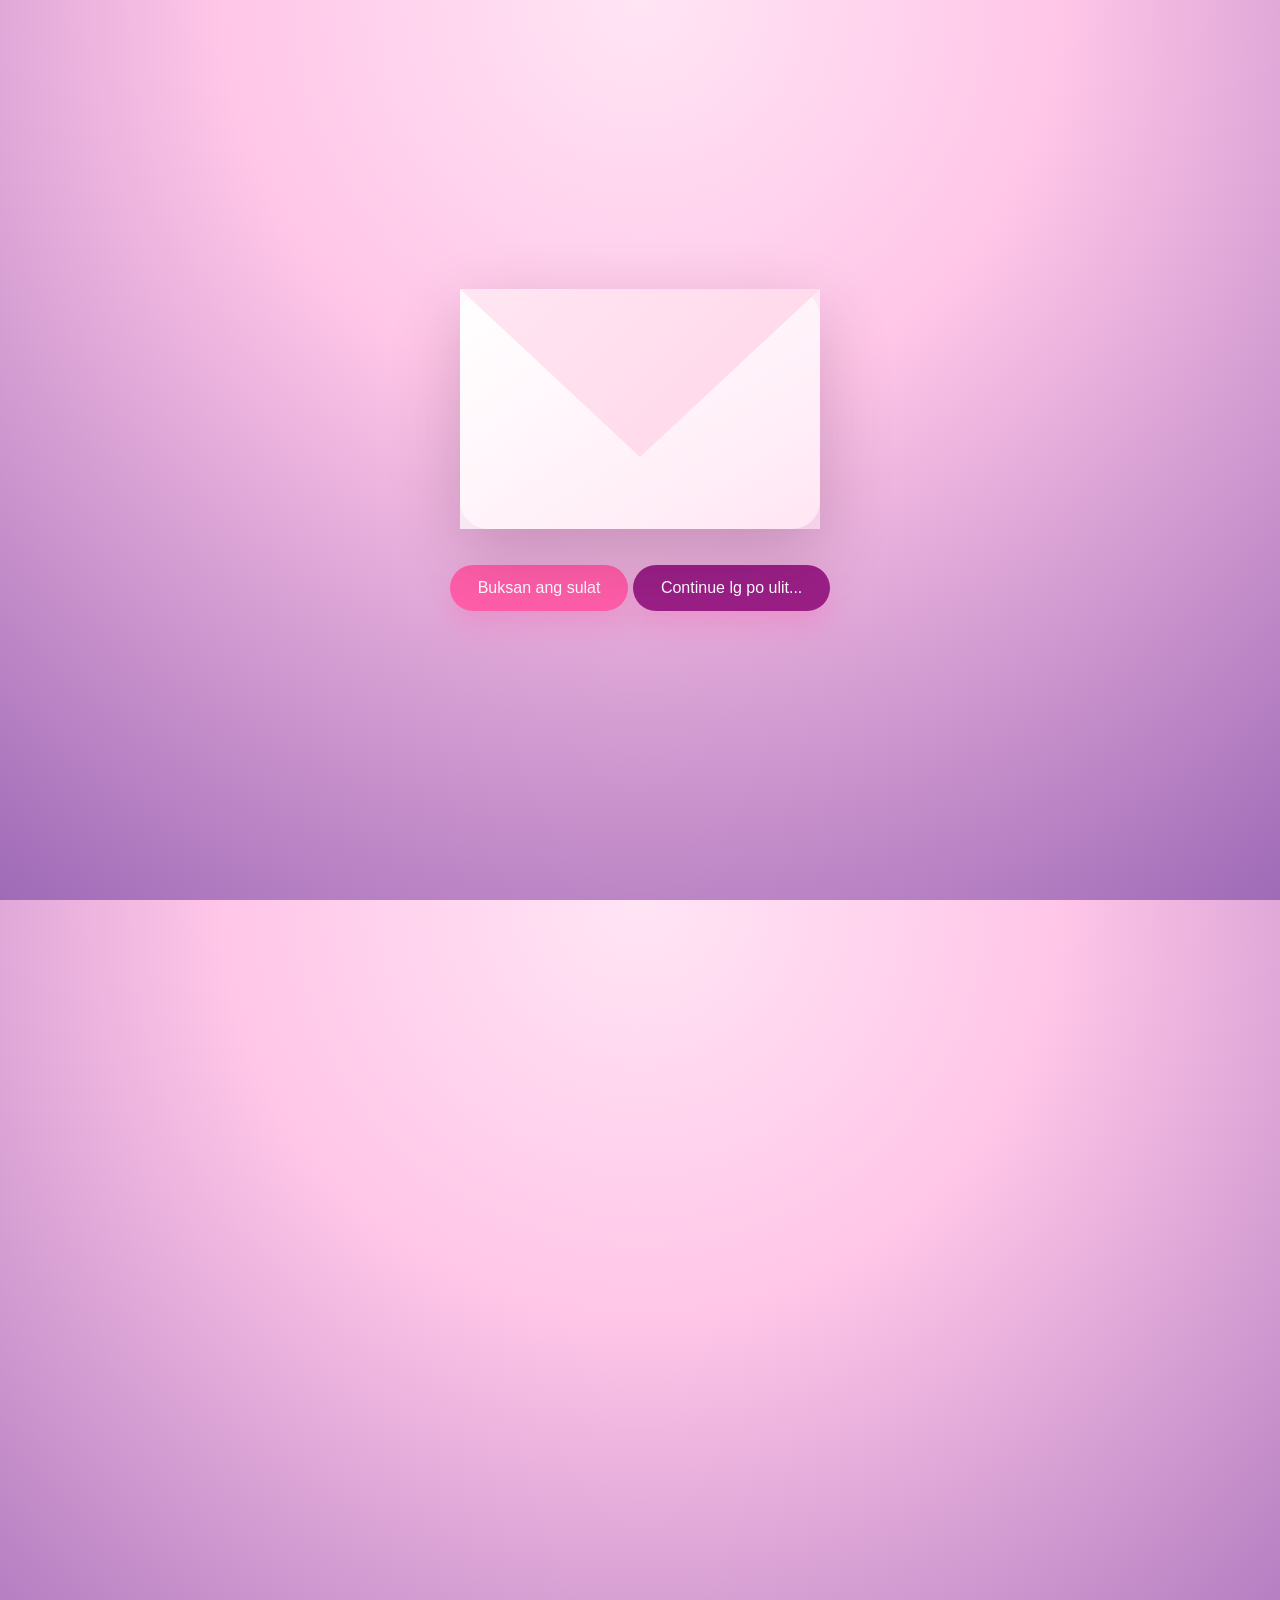
==== letter.html @ 8c29361f "done" ====
<!DOCTYPE html>
<html lang="en">
  <head>
    <meta charset="UTF-8" />
    <meta name="viewport" content="width=device-width, initial-scale=1.0" />
    <title>Letter</title>
    <link rel="stylesheet" href="css/flower.css" />
    <style>
      body {
        margin: 0;
        min-height: 100vh;
        display: flex;
        align-items: center;
        justify-content: center;
        background: radial-gradient(circle at top, #ffe5f5 0%, #ffc6e8 38%, #9f6ab7 100%);
        color: #2d1437;
        font-family: 'Segoe UI', Tahoma, Geneva, Verdana, sans-serif;
        overflow: visible;
      }
      #letter-app {
        width: min(100%, 740px);
        text-align: center;
        position: relative;
        padding: 24px;
      }
      .envelope {
        width: 360px;
        height: 240px;
        margin: 0 auto 24px;
        position: relative;
        border-radius: 28px;
        background: linear-gradient(180deg, #ffffff 0%, #ffe6f0 100%);
        box-shadow: 0 25px 70px rgba(63, 22, 54, 0.24);
        cursor: pointer;
        overflow: visible;
        transition: transform 0.35s ease, height 0.35s ease;
        z-index: 1;
      }
      .envelope.open {
        height: 320px;
      }
      .envelope:hover {
        transform: translateY(-4px);
      }
      .envelope::before {
        content: '';
        position: absolute;
        inset: 0;
        background: linear-gradient(135deg, rgba(255, 255, 255, 0.9), rgba(255, 230, 245, 0.7));
        z-index: 2;
      }
      .envelope::after {
        content: '';
        position: absolute;
        inset: 0;
        background: linear-gradient(135deg, #ffe6f2 0%, #ffd3e7 100%);
        clip-path: polygon(0 0, 100% 0, 50% 70%, 0 0);
        transition: transform 0.4s ease;
        transform-origin: top;
        z-index: 2;
      }
      .envelope.open::after {
        transform: translateY(-105%);
      }
      .letter {
        position: absolute;
        top: 40%;
        left: 50%;
        width: 88%;
        height: 390%;
        transform: translate(-50%, 18%) scale(0.94);
        background: #ffffff;
        border-radius: 20px;
        box-shadow: 0 14px 32px rgba(0, 0, 0, 0.12);
        padding: 22px 24px;
        opacity: 0;
        pointer-events: none;
        transition: transform 0.4s ease, opacity 0.4s ease;
        text-align: left;
        z-index: 3;
      }
      .envelope.open .letter {
        opacity: 1;
        transform: translate(-50%, -12%) scale(1);
        pointer-events: auto;
      }
      .letter h1 {
        margin: 0 0 10px;
        font-size: 2rem;
        color: #b01d6f;
      }
      .letter p {
        margin: 0 0 15px;
        color: #4a2b44;
        line-height: 1.7;
        font-size: 1rem;
        opacity: 0;
        transform: translateY(10px);
        transition: opacity 0.35s ease, transform 0.35s ease;
      }
      .envelope.open .letter p {
        opacity: 1;
        transform: translateY(0);
      }
      .surprise {
        display: inline-block;
        font-size: 2rem;
        font-weight: 900;
        color: #d31f70;
        line-height: 1.2;
        letter-spacing: 0.04em;
        margin-top: 18px;
        opacity: 0;
        transform: translateY(8px);
        transition: opacity 0.4s ease, transform 0.4s ease;
      }
      .envelope.open .surprise {
        opacity: 1;
        transform: translateY(0);
      }
      .action-button {
        border: none;
        background: #ff5ea9;
        color: #ffffff;
        font-size: 1rem;
        padding: 14px 28px;
        border-radius: 999px;
        cursor: pointer;
        box-shadow: 0 16px 28px rgba(255, 94, 169, 0.26);
        transition: transform 0.22s ease, background 0.22s ease;
      }
      .action-button:hover {
        transform: translateY(-2px);
        background: #ff2d8d;
      }
      .hearts {
        position: absolute;
        inset: 0;
        pointer-events: none;
      }
      .heart {
        position: absolute;
        width: 16px;
        height: 16px;
        background: #ff3d90;
        transform: rotate(45deg);
        opacity: 0;
      }
      .heart::before,
      .heart::after {
        content: '';
        position: absolute;
        width: 16px;
        height: 16px;
        background: #ff3d90;
        border-radius: 50%;
      }
      .heart::before {
        top: -8px;
        left: 0;
      }
      .heart::after {
        top: 0;
        left: 8px;
      }
      .typewriter {
        display: inline-block;
        overflow: hidden;
        white-space: nowrap;
        border-right: 0.1em solid rgba(0, 0, 0, 0.4);
        animation: blink 0.8s step-end infinite;
      }
      @keyframes floatUp {
        0% {
          opacity: 0;
          transform: translate3d(0, 0, 0) scale(0.8) rotate(45deg);
        }
        20% {
          opacity: 1;
        }
        100% {
          opacity: 0;
          transform: translate3d(var(--dx), -210px, 0) scale(0.45) rotate(45deg);
        }
      }
      @keyframes blink {
        0%,
        100% {
          border-color: rgba(0, 0, 0, 0.4);
        }
        50% {
          border-color: transparent;
        }
      }
    </style>
  </head>
  <body>
    <div id="letter-app">
      <div class="envelope" id="envelope" aria-label="Open the surprise letter">
        <div class="letter" id="letter">
          <h1>Para sa aking pinakamamahal</h1>
          <p class="letter-line">Bawat umaga na kasama kita, para bang muling nabubuo ang mundo ko.</p>
          <p class="letter-line">Ang ngiti mo ang naging liwanag ko sa bawat araw na madilim, at ang iyong tawa ang musika sa puso ko.</p>
          <p class="letter-line">Sa bawat simpleng usapan at tahimik na sandali, nararamdaman ko kung gaano ako pinagpala na ikaw ang nasa tabi ko.</p>
          <p class="letter-line">Mahal ko ang paraan kung paano mo nakita ang maganda kahit sa mga maliliit na bagay, at kung paano mo pinaparamdam sa akin na may tahanan ako sa iyong mga yakap.</p>
          <p class="letter-line">Hindi lang kita mahal dahil ikaw ay mabait, maalalahanin, at matalino—minamahal kita dahil sa dami ng pag-asa na pinapalakas mo sa puso ko.</p>
          <p class="letter-line">Kapag nararamdaman kong pagod na ako, ikaw ang nagbibigay lakas. Kapag natutuwa ako, ikaw ang unang naiisip ko.</p>
          <p class="letter-line">Hindi ko maipaliwanag ang kagandahan ng mundo kapag kasama ka, pero alam kong bawat sandali ay mas naging totoo at mas naging makulay dahil sa iyo.</p>
          <p class="letter-line">Salamat sa pag-intindi sa akin, salamat sa pag-aalaga sa puso ko, at salamat sa pagiging ikaw—ang pinakaimportanteng tao sa buhay ko.</p>
          <p class="letter-line">Kung sa aking mga mata, ikaw ang aking pangarap, sana sa iyong puso ay ikaw rin ang aking tahanan.</p>
          <p class="surprise" id="surpriseText"></p>
        </div>
      </div>
      <button class="action-button" id="openButton">Buksan ang sulat</button>
      <button class="action-button" id="continueButton" style="margin-top: 12px; background: #9a1f86;">
        Continue lg po ulit...
      </button>
      <div class="hearts" id="hearts"></div>
    </div>
    <script>
      const envelope = document.getElementById('envelope');
      const openButton = document.getElementById('openButton');
      const continueButton = document.getElementById('continueButton');
      const surpriseText = document.getElementById('surpriseText');
      const hearts = document.getElementById('hearts');
      let opened = false;
      const message = 'MAHAL NA MAHAL KITA BABI 💖';

      function createHeart(x) {
        const heart = document.createElement('div');
        heart.className = 'heart';
        heart.style.left = x + 'px';
        heart.style.setProperty('--dx', (Math.random() * 140 - 70) + 'px');
        heart.style.animation = `floatUp ${2.2 + Math.random() * 0.8}s ease forwards`;
        hearts.appendChild(heart);
        setTimeout(() => heart.remove(), 2600);
      }

      function showSurprise() {
        surpriseText.classList.add('typewriter');
        surpriseText.textContent = '';
        let index = 0;
        const timer = setInterval(() => {
          surpriseText.textContent += message[index];
          index += 1;
          if (index === message.length) {
            clearInterval(timer);
            surpriseText.classList.remove('typewriter');
            openButton.textContent = 'Buksan muli';
          }
        }, 110);
        for (let i = 0; i < 18; i += 1) {
          setTimeout(() => createHeart(60 + Math.random() * 220), i * 100);
        }
      }

      function toggleLetter() {
        opened = !opened;
        envelope.classList.toggle('open', opened);
        if (opened) {
          showSurprise();
          openButton.textContent = 'Buksan muli';
        } else {
          surpriseText.textContent = '';
          surpriseText.classList.remove('typewriter');
          openButton.textContent = 'Buksan ang sulat';
        }
      }

      envelope.addEventListener('click', toggleLetter);
      openButton.addEventListener('click', toggleLetter);
      continueButton.addEventListener('click', () => {
        location.href = 'lastpage.html';
      });
    </script>
  </body>
</html>
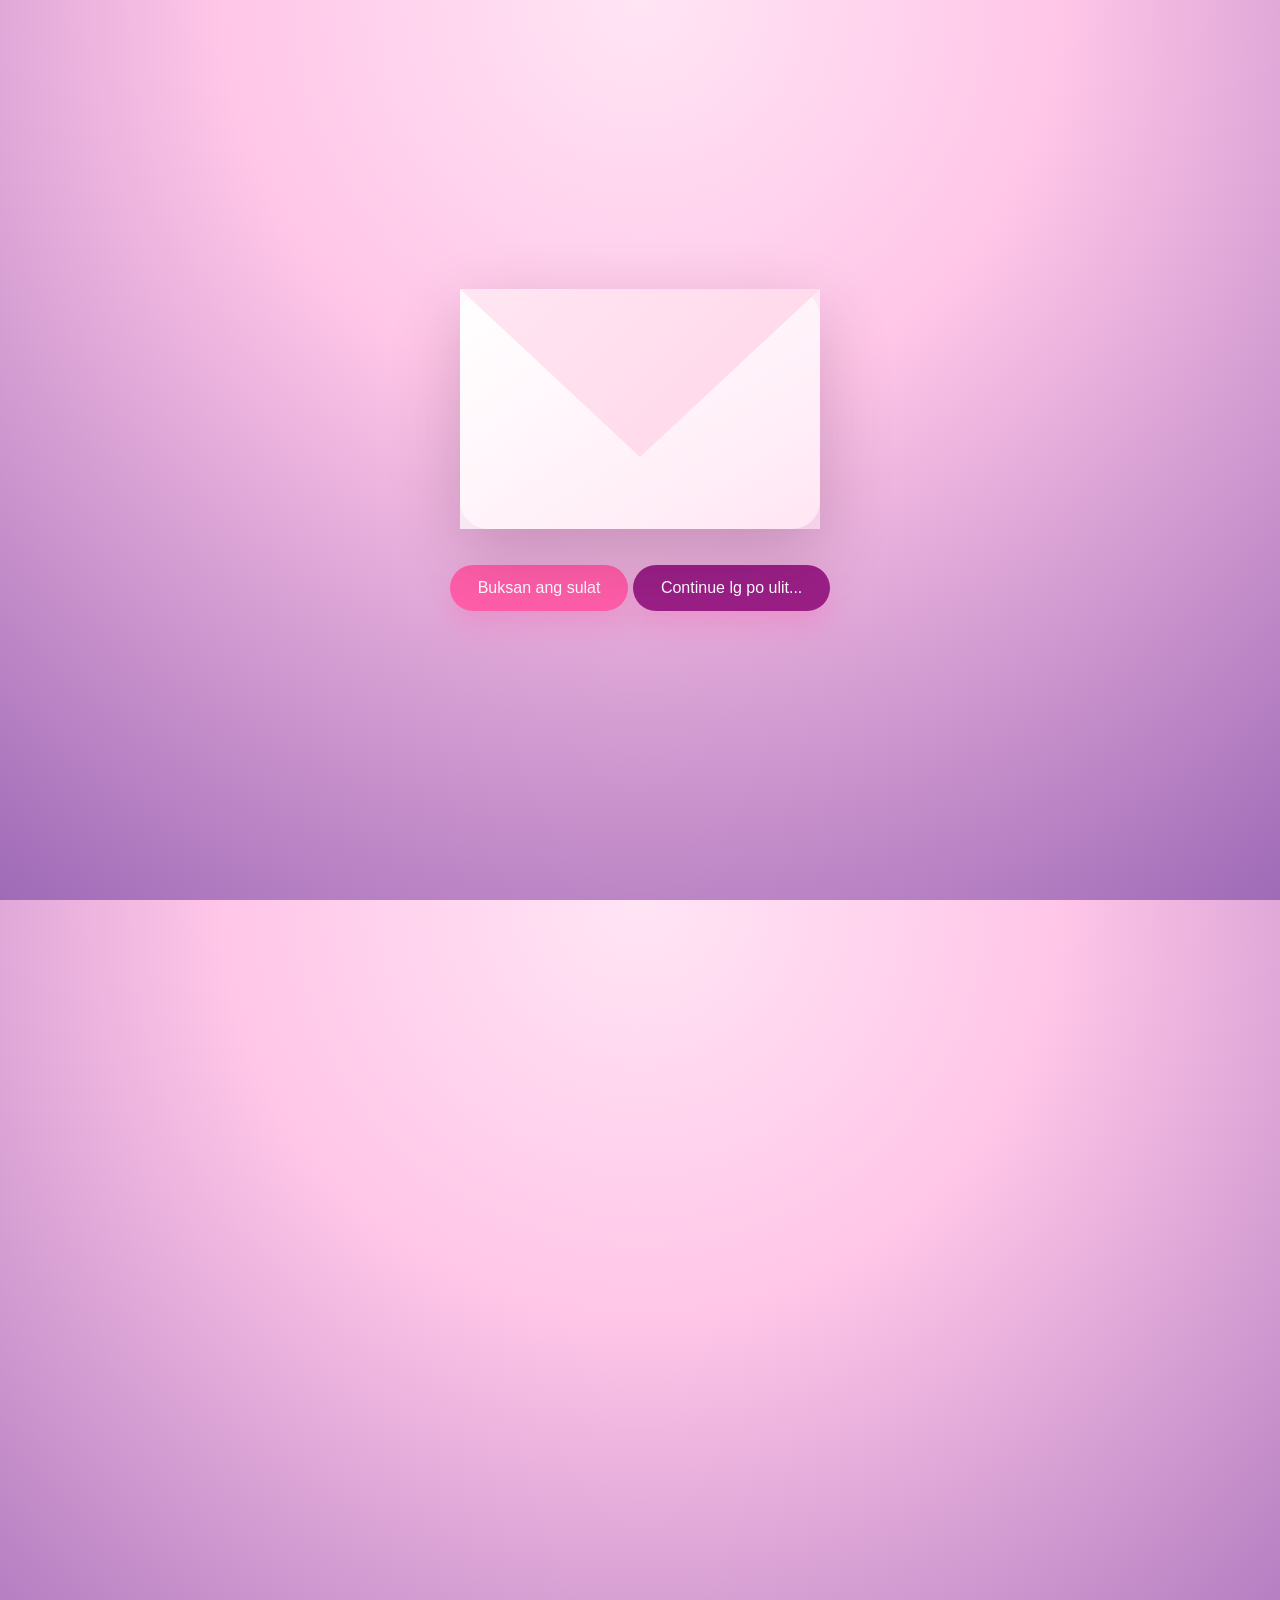
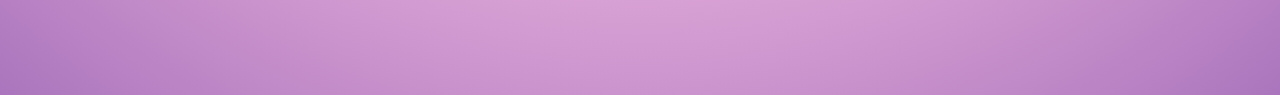
==== commit 17d74d10: "done" ====
--- a/letter.html
+++ b/letter.html
@@ -203,10 +203,10 @@
           <p class="letter-line">Ang ngiti mo ang naging liwanag ko sa bawat araw na madilim, at ang iyong tawa ang musika sa puso ko.</p>
           <p class="letter-line">Sa bawat simpleng usapan at tahimik na sandali, nararamdaman ko kung gaano ako pinagpala na ikaw ang nasa tabi ko.</p>
           <p class="letter-line">Mahal ko ang paraan kung paano mo nakita ang maganda kahit sa mga maliliit na bagay, at kung paano mo pinaparamdam sa akin na may tahanan ako sa iyong mga yakap.</p>
-          <p class="letter-line">Hindi lang kita mahal dahil ikaw ay mabait, maalalahanin, at matalino—minamahal kita dahil sa dami ng pag-asa na pinapalakas mo sa puso ko.</p>
+          <p class="letter-line">Hindi lang kita mahal dahil ikaw ay mabait, maalalahanin, at matalino minamahal kita dahil sa dami ng pag-asa na pinapalakas mo sa puso ko.</p>
           <p class="letter-line">Kapag nararamdaman kong pagod na ako, ikaw ang nagbibigay lakas. Kapag natutuwa ako, ikaw ang unang naiisip ko.</p>
           <p class="letter-line">Hindi ko maipaliwanag ang kagandahan ng mundo kapag kasama ka, pero alam kong bawat sandali ay mas naging totoo at mas naging makulay dahil sa iyo.</p>
-          <p class="letter-line">Salamat sa pag-intindi sa akin, salamat sa pag-aalaga sa puso ko, at salamat sa pagiging ikaw—ang pinakaimportanteng tao sa buhay ko.</p>
+          <p class="letter-line">Salamat sa pag-intindi sa akin, salamat sa pag-aalaga sa puso ko, at salamat sa pagiging ikaw ang pinakaimportanteng tao sa buhay ko.</p>
           <p class="letter-line">Kung sa aking mga mata, ikaw ang aking pangarap, sana sa iyong puso ay ikaw rin ang aking tahanan.</p>
           <p class="surprise" id="surpriseText"></p>
         </div>
--- a/css/flower.css
+++ b/css/flower.css
@@ -0,0 +1,365 @@
+*,
+*::after,
+*::before{
+    padding: 0;
+    margin: 0;
+    box-sizing: border-box;
+}
+
+:root{
+    --color-bg: linear-gradient(to top,#010329,#000005);
+    --color-glass:linear-gradient(to left,#142544,#1a9092);
+    --color-water:linear-gradient(to left,#142544,#1b6d6e);
+}
+
+body{
+    background-color: #FFF5E4;
+    min-height: 100vh;
+    display: flex;
+    flex-direction: column; /* Change the direction to column */
+    align-items: center;
+    justify-content: flex-start; /* Align items to the start of the container */
+    overflow: hidden;
+	color: #FF9494;
+	font-family: courier;
+}
+
+#thankyou {
+    width: 100%; /* Ensure it spans the full width */
+    text-align: center; /* Keep the text centered */
+    margin-top: 20px; /* Add some space at the top */
+    z-index: 1000; /* Ensure it's above other elements if needed */
+    position: relative; /* Adjust based on layout needs */
+	margin-bottom: 400px;
+	font-size: 50px;
+}
+
+.flower{
+    position: relative;
+}
+
+.flower__glass{
+    width:20vmin;
+    height: 30vmin;
+    background-image: var(--color-glass);
+    clip-path: polygon(0 0, 100% 0, 85% 100%, 15% 100%);
+    opacity: .8;
+    position: relative;
+}
+
+.flower__glass::after{
+    content: '';
+    position: absolute;
+    bottom: 0;
+    left: 0;
+    background-color: #182843;
+    width: 100%;
+    height: 2vmin;
+}
+
+.flower__glass::before{
+    content: '';
+    position: absolute;
+    bottom: 0;
+    left: 0;
+    background-image: var(--color-water);
+    width: 100%;
+    height: 15vmin;
+}
+
+.f-wrapper{
+    position: absolute;
+    left: 45%;
+    bottom: 2vmin;
+}
+
+.f-wrapper--2{
+    left: 50%;
+    bottom: 5%;
+    transform-origin: 10% left;
+    transform: rotate(20deg);
+}
+
+.f-wrapper--3{
+    left: 30%;
+    bottom: 5%;
+    transform-origin: 10% left;
+    transform: rotate(-10deg);
+}
+
+.f-wrapper--3 .flower__line{
+    height: 45vmin;
+    position: relative;
+}
+
+.f-wrapper--3 .flower__line::after{
+    content: '';
+    position: absolute;
+    left:0;
+    top: 0;
+    width: 6vmin;
+    height: 6vmin;
+    transform: translate(-69%,-30%) rotate(-5deg);
+    border-radius:10vmin 10vmin 0 0;
+    border: 2vmin solid  #104d4e;
+    border-bottom: transparent;
+    border-left: transparent;
+}
+
+.f-wrapper--3 .flower__line::before{
+    content: '';
+    position: absolute;
+    left:-40%;
+    top: -1%;
+    width: 6vmin;
+    height: 2vmin;
+    transform-origin: right;
+    transform: translate(-100%,-80%) rotate(-20deg);
+    background-color: #104d4e;
+    border-radius: 2vmin;
+}
+
+.f-wrapper--3 .flower__line{
+    background-image: linear-gradient(to top,#142544,#104d4e);
+}
+
+
+.f-wrapper--2 .flower__line{
+    height: 45vmin;
+}
+
+.f-wrapper--2 .f{
+    transform: translateX(-50%) rotate(20deg);
+}
+
+.f-wrapper--3 .f{
+    transform: translate(-350%,-50%) rotate(-120deg);
+}
+
+.f-wrapper--2 .flower__leaf:not(:first-child){
+    width: 3.8vmin;
+    height: 10vmin;
+    background-image: linear-gradient(to bottom, #ff43b6 ,#c22887, #1a233a 99%);
+}
+
+.f-wrapper--3 .flower__leaf:not(:first-child){
+    width: 3.8vmin;
+    height: 10vmin;
+    background-image: linear-gradient(to bottom, #ad2be0 ,#712291, #1a233a 99%);
+}
+
+.f-wrapper--3 .flower__leaf--1{
+    width: 8vmin;
+    height: 10vmin;
+    bottom: 2vmin;
+    background-color: #ad2be0;
+}
+
+.f-wrapper--2 .flower__leaf--1{
+    width: 8vmin;
+    height: 10vmin;
+    bottom: 2vmin;
+    background-color: #de118b;
+}
+
+.f-wrapper--2 .f .flower__leaf--8{
+    width: 10vmin;
+    height: 9vmin;
+    bottom: 3vmin;
+    left: -30%;
+    transform: rotate(-50deg);
+    background-image: linear-gradient(to left bottom, #ff43b6 ,#4d1337);;
+}
+
+.f-wrapper--3 .f .flower__leaf--8{
+    width: 10vmin;
+    height: 9vmin;
+    left: -10% !important;
+    background-image: linear-gradient(to left bottom, #ad2be0 ,#712291);;
+}
+
+.flower__line{
+    width: 2vmin;
+    height: 56vmin;
+    background-image: linear-gradient(to left top,#82fdff 20%,#142544,#104d4e);
+    border-radius: 4vmin;
+}
+
+.f{
+    position: absolute;
+    top: 1vmin;
+    left: 50%;
+    transform: translateX(-50%) rotate(-10deg);
+    width: 2vmin;
+    height: 2vmin;
+}
+
+
+.flower__leaf{
+    position: absolute;
+    left: 50%;
+    bottom: 2vmin;
+    transform: translateX(-50%);
+    width: 5vmin;
+    height: 14vmin;
+    background-image: linear-gradient(to bottom, #ffa085 ,#fa7373, #1a233a 99%);
+
+    clip-path: ellipse(50% 50% at 50% 50%);
+    transform-origin: center bottom;
+    animation: open-flower 2s 1s backwards;
+}
+
+.flower__leaf--1{
+    width: 10vmin;
+    height: 12vmin;
+    bottom: 3vmin;
+    border-radius: 50% 50% 50% 50% / 80% 80% 20% 20%;
+    background-color: #e24f5f;
+    background-image: none;
+    animation: open-flowe--middle  1.4s 1s backwards;
+}
+
+.flower__leaf--2{
+    transform: translateX(-50%) rotate(-30deg);
+}
+.flower__leaf--3{
+    transform: translateX(-50%) rotate(-50deg);
+}
+.flower__leaf--4{
+    transform: translateX(-50%) rotate(-70deg);
+}
+
+.flower__leaf--5{
+    transform: translateX(-50%) rotate(30deg);
+}
+
+.flower__leaf--6{
+    transform: translateX(-50%) rotate(50deg);
+}
+
+.flower__leaf--7{
+    transform: translateX(-50%) rotate(70deg);
+}
+
+.flower__leaf--8{
+    width: 13vmin;
+    height: 11vmin;
+    bottom: 6vmin;
+    left: -30%;
+    border-radius: none;
+    clip-path: none;
+    border-radius: 10vmin 2vmin 10vmin 2vmin;
+    transform: rotate(-55deg);
+    background-image: linear-gradient(to left bottom, #ffa085 ,#eb8b8b,#492f2f 98%);
+}
+
+.flower__fall-down--yellow{
+    animation: flower-fall-down-yellow  8s 1.2s linear forwards;
+}
+
+.flower__fall-down--pink{
+    animation: flower-fall-down-pink  5s 1.2s linear forwards;
+}
+
+.flower__fall-down--purple{
+    bottom: 4vmin;
+    animation:flower-fall-down-purple  6s 1.2s linear forwards, flower-falling 6s 7.2s linear infinite;
+}
+
+
+@keyframes open-flower{
+        0%{
+            transform:  translateX(-50%) rotate(0);
+        }
+}
+
+@keyframes open-flowe--middle {
+    0%{
+        opacity: 0;
+        transform: translateX(-50%) scale(0);
+    }
+}
+
+@keyframes flower-fall-down-pink {
+
+    0%{
+        transform: rotate(-55deg);
+    }
+
+    50%{
+        transform: rotateX(-100deg);
+    }
+
+    100%{
+        transform:translate(2vmin,28vmin);
+    }
+
+}
+
+@keyframes flower-fall-down-yellow {
+
+    0%{
+        transform: rotate(-55deg);
+    }
+
+    50%{
+        bottom: 3vmin;
+        transform: rotateX(-100deg);
+    }
+
+    100%{
+        transform:translate(2vmin,70vmin) rotate(150deg);
+    }
+
+}
+
+@keyframes flower-fall-down-purple {
+
+    0%{
+        transform: rotate(-50deg);
+    }
+
+    25%{
+        bottom: 1vmin ;
+        transform: rotateX(-100deg);
+        perspective: 0px;
+    }
+
+    50%{
+        perspective: 0px;
+        transform:translate(-30vmin,2vmin) rotate(90deg);
+    }
+
+    75%{
+        perspective: 0px;
+        transform:translate(-34vmin,-2vmin);
+    }
+
+    100%{
+        transform-origin: center;
+        transform:translate(-34vmin,-2vmin) rotateY(-80deg) rotateX(35deg);
+    }
+
+}
+
+@keyframes flower-falling {
+    0%,100%{
+        transform-origin: center;
+        transform:translate(-34vmin,-2vmin) rotateY(-80deg) rotateX(35deg);
+    }
+
+    25%{
+        transform-origin: center;
+        transform:translate(-34.4vmin,-2vmin) rotateY(-84deg) rotateX(35deg);
+    }
+
+    50%{
+        transform-origin: center;
+        transform:translate(-32vmin,-4.2vmin) rotateY(-80deg) rotateX(35deg);
+    }
+
+    75%{
+        transform-origin: center;
+        transform:translate(-36vmin,1.1vmin) rotateY(-80deg) rotateX(35deg);
+    }
+}
